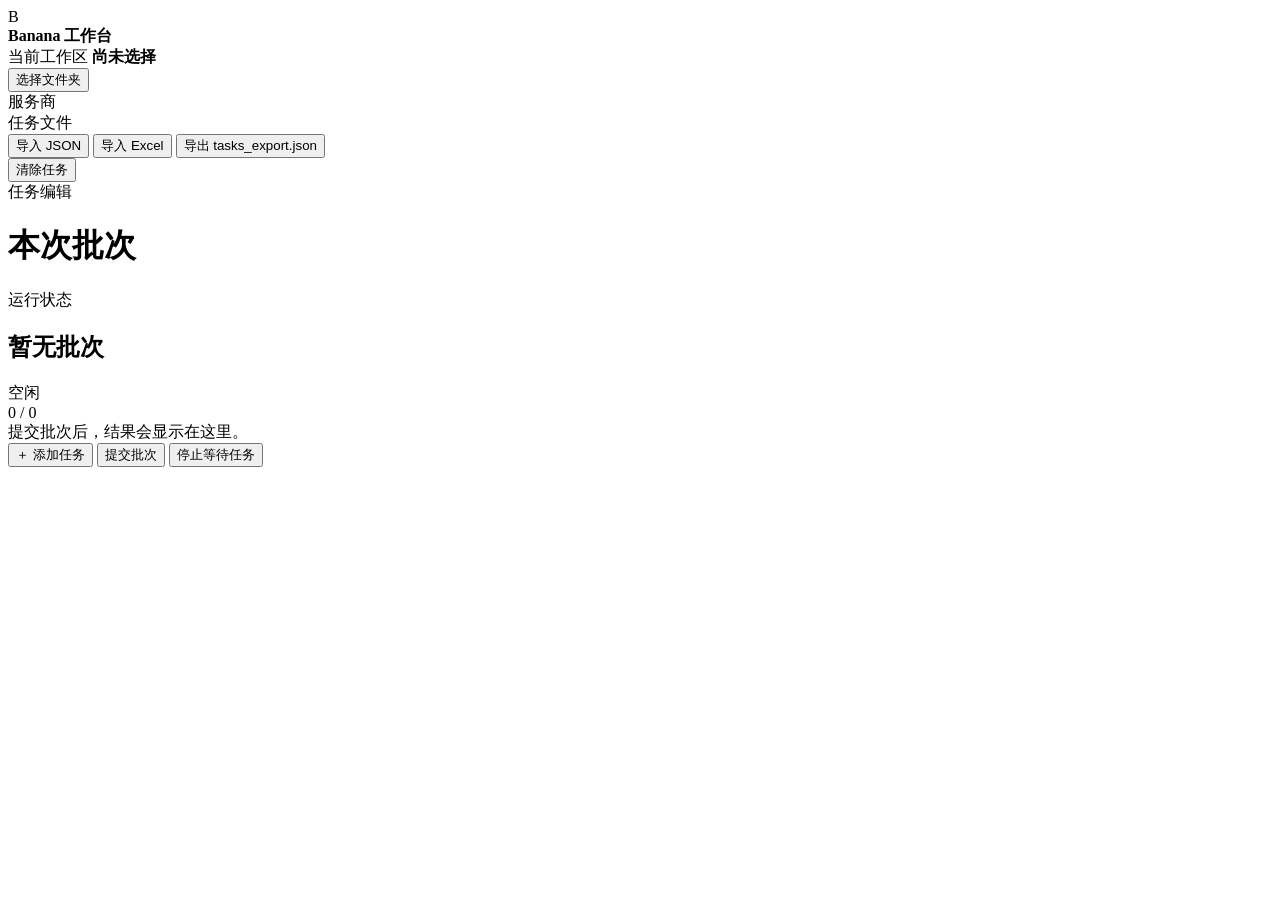
==== AI生图/app/web/index.html @ b2263848 "test" ====
<!doctype html>
<html lang="zh-CN">
<head>
  <meta charset="utf-8">
  <meta name="viewport" content="width=device-width, initial-scale=1">
  <title>Banana 工作台</title>
  <link rel="stylesheet" href="/styles.css">
</head>
<body>
  <header class="topbar">
    <div class="brand">
      <span class="brand-mark">B</span>
      <div>
        <strong>Banana 工作台</strong>
      </div>
    </div>
    <div class="workspace-control">
      <div class="workspace-copy">
        <span>当前工作区</span>
        <strong id="workspaceName">尚未选择</strong>
      </div>
      <button class="button primary" id="chooseWorkspace">选择文件夹</button>
    </div>
  </header>

  <div class="app-shell">
    <aside class="sidebar">
      <section class="side-section">
        <div class="section-label">服务商</div>
        <div class="provider-list" id="providerList"></div>
      </section>

      <section class="side-section">
        <div class="section-label">任务文件</div>
        <div class="button-stack">
          <button class="button secondary full" id="importJson">导入 JSON</button>
          <button class="button secondary full" id="importExcel">导入 Excel</button>
          <button class="button secondary full" id="exportTasks">导出 tasks_export.json</button>
        </div>
      </section>

      <div class="sidebar-footer">
        <button class="button danger full" id="clearTasks">清除任务</button>
      </div>
    </aside>

    <main class="workspace-main">
      <div class="content-heading">
        <div>
          <span class="eyebrow">任务编辑</span>
          <h1>本次批次</h1>
        </div>
      </div>
      <div class="task-list" id="taskList"></div>
    </main>

    <aside class="results-panel">
      <div class="results-heading">
        <div>
          <span class="eyebrow">运行状态</span>
          <h2 id="batchTitle">暂无批次</h2>
        </div>
        <span class="status-pill idle" id="batchStatus">空闲</span>
      </div>
      <div class="progress-wrap">
        <div class="progress-track"><span id="progressBar"></span></div>
        <span id="progressText">0 / 0</span>
      </div>
      <div class="result-list" id="resultList">
        <div class="empty-state">提交批次后，结果会显示在这里。</div>
      </div>
    </aside>
  </div>

  <div class="batch-actions">
    <button class="button secondary large" id="addTask"><span aria-hidden="true">＋</span> 添加任务</button>
    <button class="button primary large" id="submitBatch">提交批次</button>
    <button class="button danger large hidden" id="stopBatch">停止等待任务</button>
  </div>

  <input type="file" id="jsonInput" accept=".json,application/json" hidden>
  <input type="file" id="excelInput" accept=".xlsx,application/vnd.openxmlformats-officedocument.spreadsheetml.sheet" hidden>
  <div class="toast-region" id="toastRegion" aria-live="polite"></div>

  <template id="taskTemplate">
    <article class="task-card">
      <div class="task-card-head">
        <div class="task-number"></div>
        <div class="task-tools">
          <button class="icon-button duplicate-task" title="复制任务" aria-label="复制任务">⧉</button>
          <button class="icon-button delete-task" title="删除任务" aria-label="删除任务">×</button>
        </div>
      </div>
      <label class="field-label">提示词</label>
      <textarea class="prompt-input" rows="3" placeholder="输入这条任务的提示词"></textarea>
      <div class="prompt-meta"><span class="validation-text"></span><span class="char-count">0 字</span></div>
      <div class="reference-heading">
        <label class="field-label">参考图</label>
        <button class="text-button choose-images">选择图片</button>
      </div>
      <div class="dropzone" tabindex="0">
        <strong>拖入参考图</strong>
        <span>图片必须位于当前 workspace 内</span>
      </div>
      <div class="reference-list"></div>
    </article>
  </template>

  <script src="/app.js" defer></script>
</body>
</html>
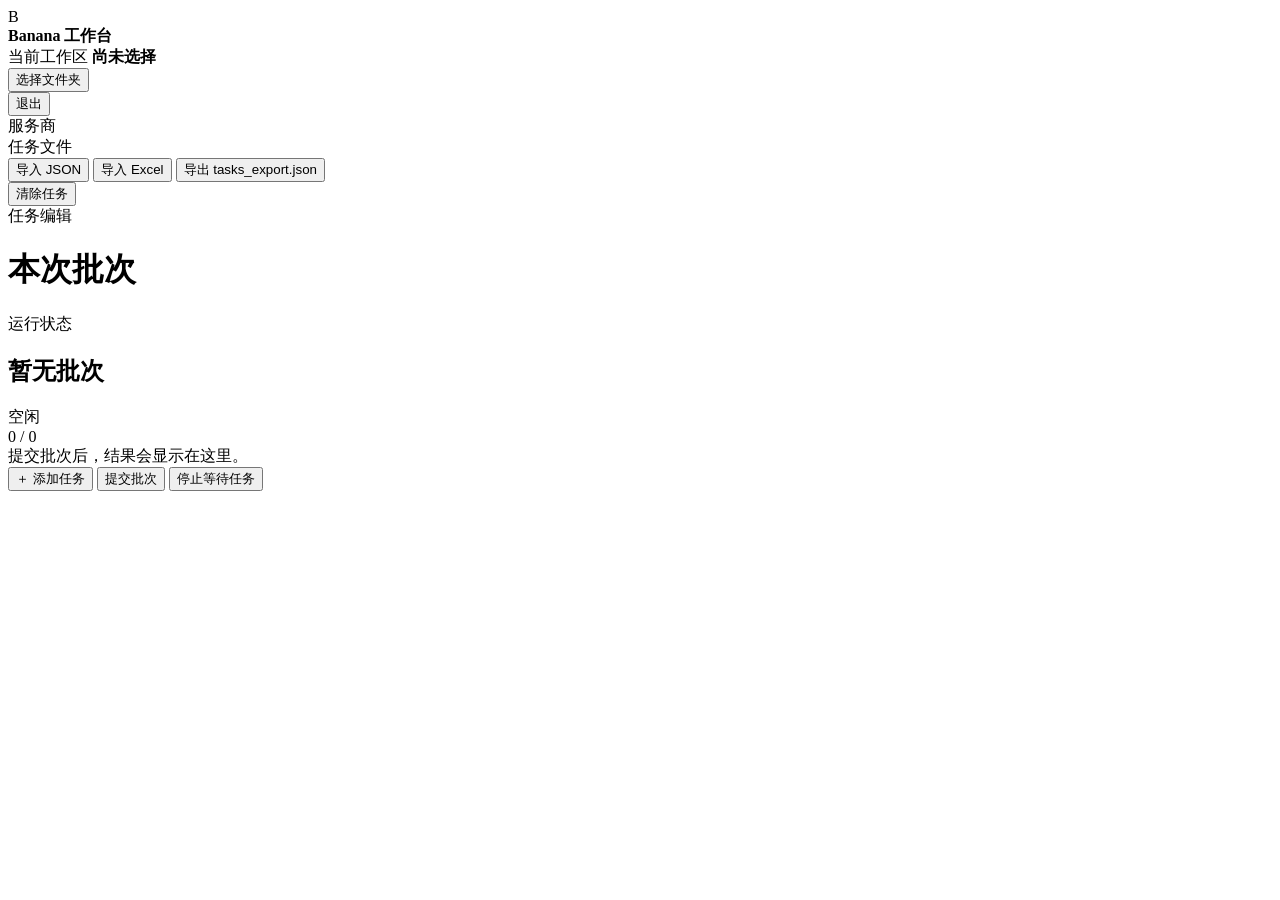
==== commit 52938d60: "添加 AI 生图工作台" ====
--- a/AI生图/app/web/index.html
+++ b/AI生图/app/web/index.html
@@ -21,6 +21,7 @@
       </div>
       <button class="button primary" id="chooseWorkspace">选择文件夹</button>
     </div>
+    <button class="button secondary logout-button hidden" id="logout">退出</button>
   </header>
 
   <div class="app-shell">
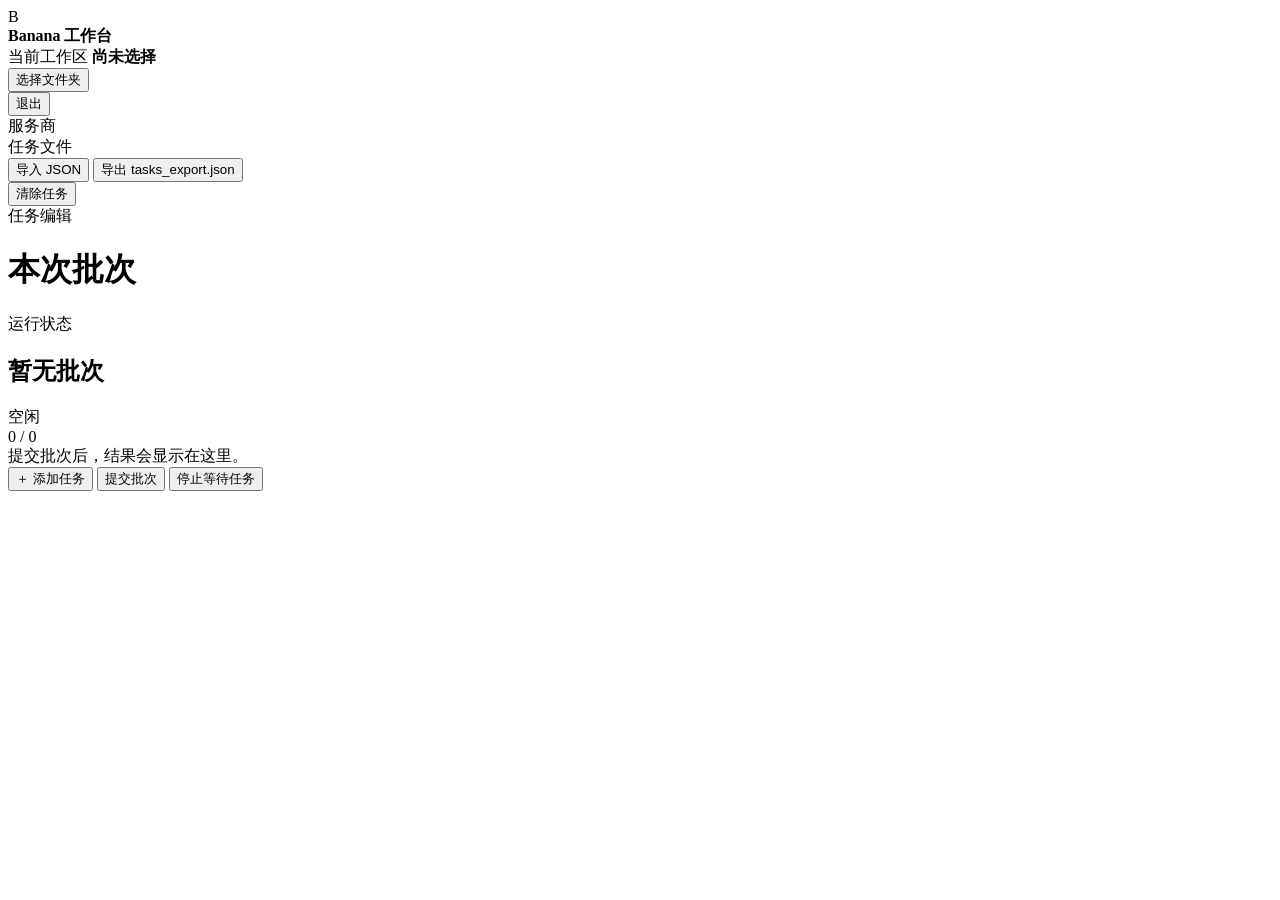
==== commit 05439a63: "feat: add Micu image provider" ====
--- a/AI生图/app/web/index.html
+++ b/AI生图/app/web/index.html
@@ -35,7 +35,6 @@
         <div class="section-label">任务文件</div>
         <div class="button-stack">
           <button class="button secondary full" id="importJson">导入 JSON</button>
-          <button class="button secondary full" id="importExcel">导入 Excel</button>
           <button class="button secondary full" id="exportTasks">导出 tasks_export.json</button>
         </div>
       </section>
@@ -80,7 +79,6 @@
   </div>
 
   <input type="file" id="jsonInput" accept=".json,application/json" hidden>
-  <input type="file" id="excelInput" accept=".xlsx,application/vnd.openxmlformats-officedocument.spreadsheetml.sheet" hidden>
   <div class="toast-region" id="toastRegion" aria-live="polite"></div>
 
   <template id="taskTemplate">
